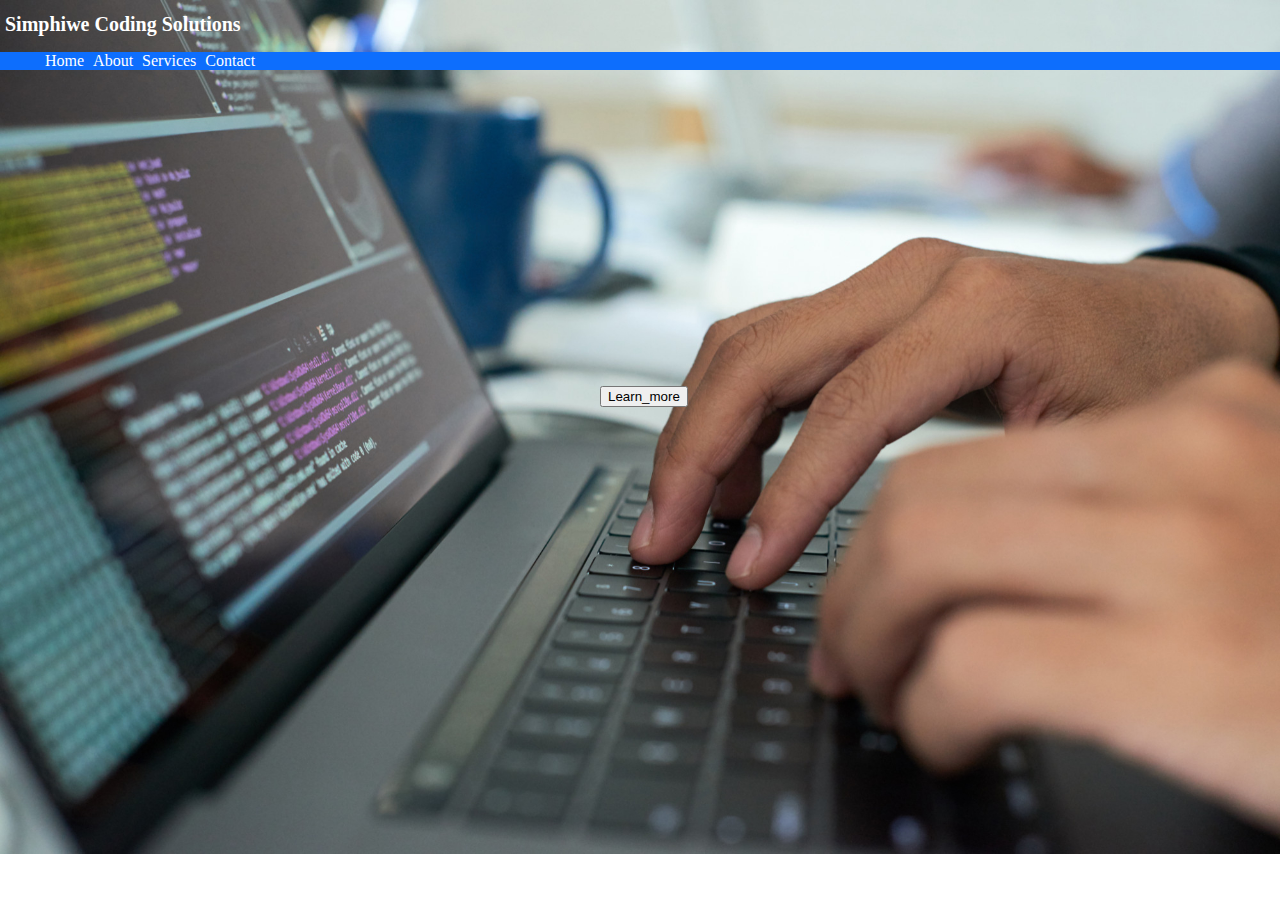
==== index.html @ d256dcab "understand" ====
<!DOCTYPE html>
<html lang="en">
<head>
    <meta charset="UTF-8">
    <meta http-equiv="X-UA-Compatible" content="IE=edge">
    <meta name="viewport" content="width=device-width, initial-scale=1.0">
    <title>Document</title>
    <link href="https://cdn.jsdelivr.net/npm/bootstrap@5.0.2/dist/css/bootstrap.min.css" rel="stylesheet" integrity="sha384-EVSTQN3/azprG1Anm3QDgpJLIm9Nao0Yz1ztcQTwFspd3yD65VohhpuuCOmLASjC" crossorigin="anonymous">
    <link rel="stylesheet" href="style.css" />

</head>
<div class="top">
<div class="menu">
    <img src="menu.png" class="menu">
</div>

    <div class="head">
        <h1>Simphiwe Coding Solutions</h1>
    </div>
</div>
<body background="working-code.jpg">
    
<div class="navbar">
   
    
    <ul>
        <li>home</li>
        <li>about</li>
        <li>services</li>
        <li>contact</li>
    </ul>
</div>
</nav>
<div class="row">
<div class="col-2">
    <button type="button" class="btn btn-primary">Learn_more</button>
</div>
</div>

<script>
    let nav=document.querySelector(".navbar");
    let menu=document.querySelector('.menu');

    menu.addEventListener('click',()=>{
        if (nav.style.display=="none"){
            nav.style.display="block"
        }
        else{
            nav.style.display="none"
        }
    });
</script>
<script src="https://cdn.jsdelivr.net/npm/bootstrap@5.0.2/dist/js/bootstrap.bundle.min.js" integrity="sha384-MrcW6ZMFYlzcLA8Nl+NtUVF0sA7MsXsP1UyJoMp4YLEuNSfAP+JcXn/tWtIaxVXM" crossorigin="anonymous"></script>
<body>
    
</body>
</html>
---- style.css ----
body{
    margin:0;
    padding:0;
    background-size:100%;
    background-repeat: no-repeat;
    
    
    
}
.selector-for-some-widget {
    box-sizing: content-box;
  }

  .navbar ul{
      list-style-type:none;
  }
  .navbar{
      background-color:#0d6efd;
      display:flex ;
      display:block;
  }
  .navbar ul li{
      display: inline-block;
      margin-left:5px;
      text-transform: capitalize;
      color:white;
  }
  .navbar li:hover{
      color: rgb(40, 63, 71);
  }
  .menu{
      display:none;
  }
  .head h1{
      font-size:20px;
      margin-left:5px;
      color:white ;
  }
  .btn{
      margin-top:300px;
      margin-left:600px ;
  }

  @media(max-width:600px){
      .navbar ul li{
          display:block ;
          text-align:center;
          margin-top:10px;
      }
      .navbar li:hover{
          color:cornflowerblue;
      }
      .navbar{
          height:100vh;
          width:50%;
          border-radius:10px;
          margin-top:10px ;
      }
      .menu{
          margin-top:5px;
          margin-left:5px;
          display:block;
      }
      .top{
          display: flex;
      }
      .top h1{
          text-align:right;
          margin-top:7% ;
          margin-left:10px;
          font-size: medium;
      }
      .btn{
          margin-top:300px;
          margin-left:140px;
        
        
      }
      body{
          background-size:cover ;
          height:100vh ;
          
      }
    
  }
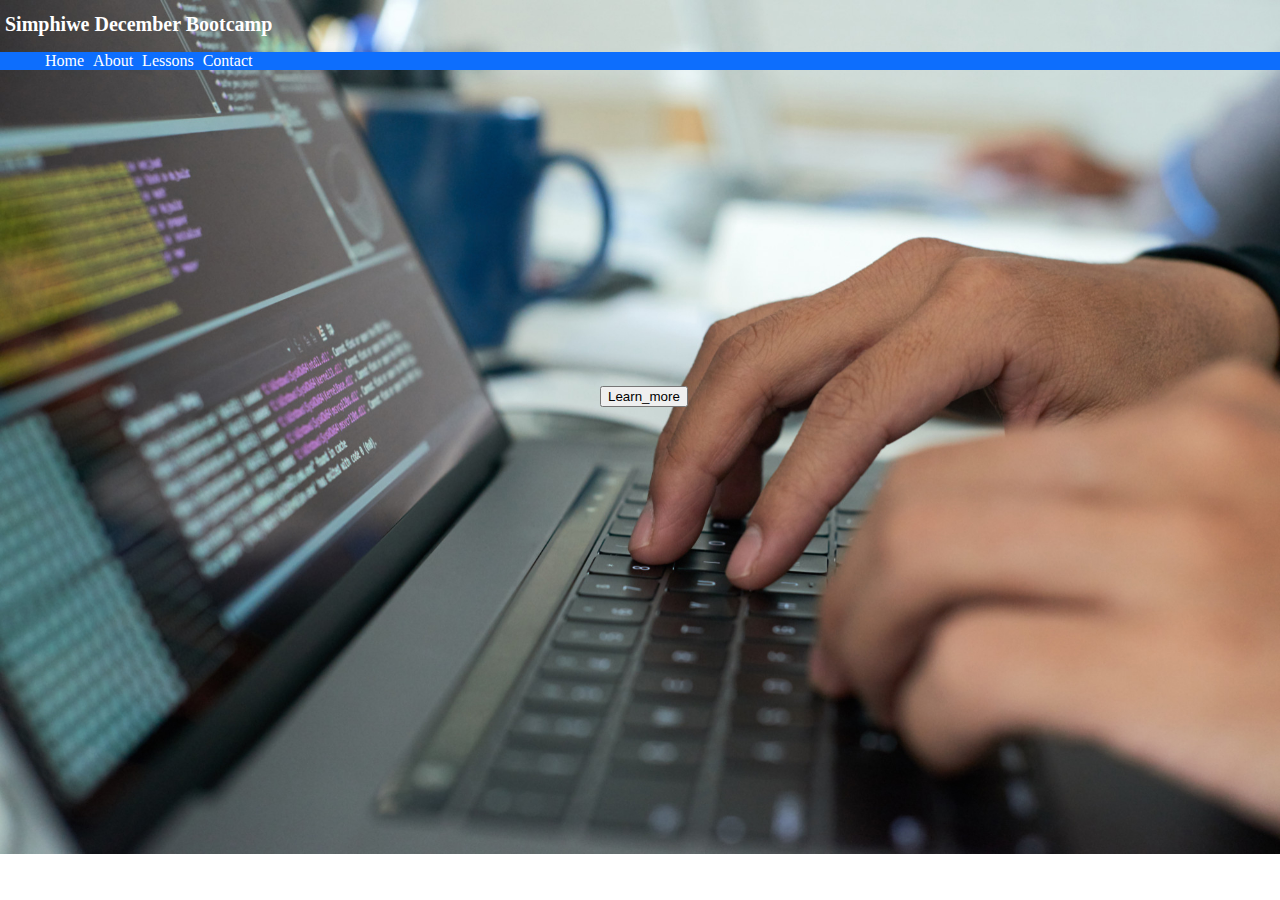
==== commit 8171479b: "Add files via upload" ====
--- a/index.html
+++ b/index.html
@@ -11,11 +11,11 @@
 </head>
 <div class="top">
 <div class="menu">
-    <img src="menu.png" class="menu">
+    <img src="menu-bar.png" class="menu">
 </div>
 
     <div class="head">
-        <h1>Simphiwe Coding Solutions</h1>
+        <h1>Simphiwe December Bootcamp</h1>
     </div>
 </div>
 <body background="working-code.jpg">
@@ -25,15 +25,17 @@
     
     <ul>
         <li>home</li>
-        <li>about</li>
-        <li>services</li>
+       <a href="about.html"> <li>about</li></a>
+        <li>Lessons</li>
         <li>contact</li>
     </ul>
 </div>
-</nav>
+
 <div class="row">
 <div class="col-2">
-    <button type="button" class="btn btn-primary">Learn_more</button>
+    <a href="about.html">
+        <button type="button" class="btn btn-primary">Learn_more</button>
+        </a>
 </div>
 </div>
 
--- a/style.css
+++ b/style.css
@@ -41,6 +41,15 @@
       margin-left:600px ;
   }
 
+
+
+
+
+
+
+
+
+
   @media(max-width:600px){
       .navbar ul li{
           display:block ;
@@ -55,11 +64,17 @@
           width:50%;
           border-radius:10px;
           margin-top:10px ;
+          display:none;
       }
       .menu{
           margin-top:5px;
-          margin-left:5px;
+          margin-left:10px;
           display:block;
+          height:39px ;
+      }
+      .menu img:hover{
+          background-color: black;
+    
       }
       .top{
           display: flex;
@@ -67,19 +82,32 @@
       .top h1{
           text-align:right;
           margin-top:7% ;
-          margin-left:10px;
-          font-size: medium;
+          margin-left:30px;
+          font-size:18px;
       }
       .btn{
           margin-top:300px;
-          margin-left:140px;
-        
-        
+          margin-left:125px;
+          text-align: center;
       }
+      
       body{
           background-size:cover ;
           height:100vh ;
           
       }
+      .navbar ul li:hover{
+          color: aquamarine;
+          cursor: pointer;
+
+      }
+      .back{
+          margin-left: 50px;
+          border-radius: 20px black;
+      }
+      .notice{
+          text-align: center;
+          margin-top:100px ;
+      }
     
   }